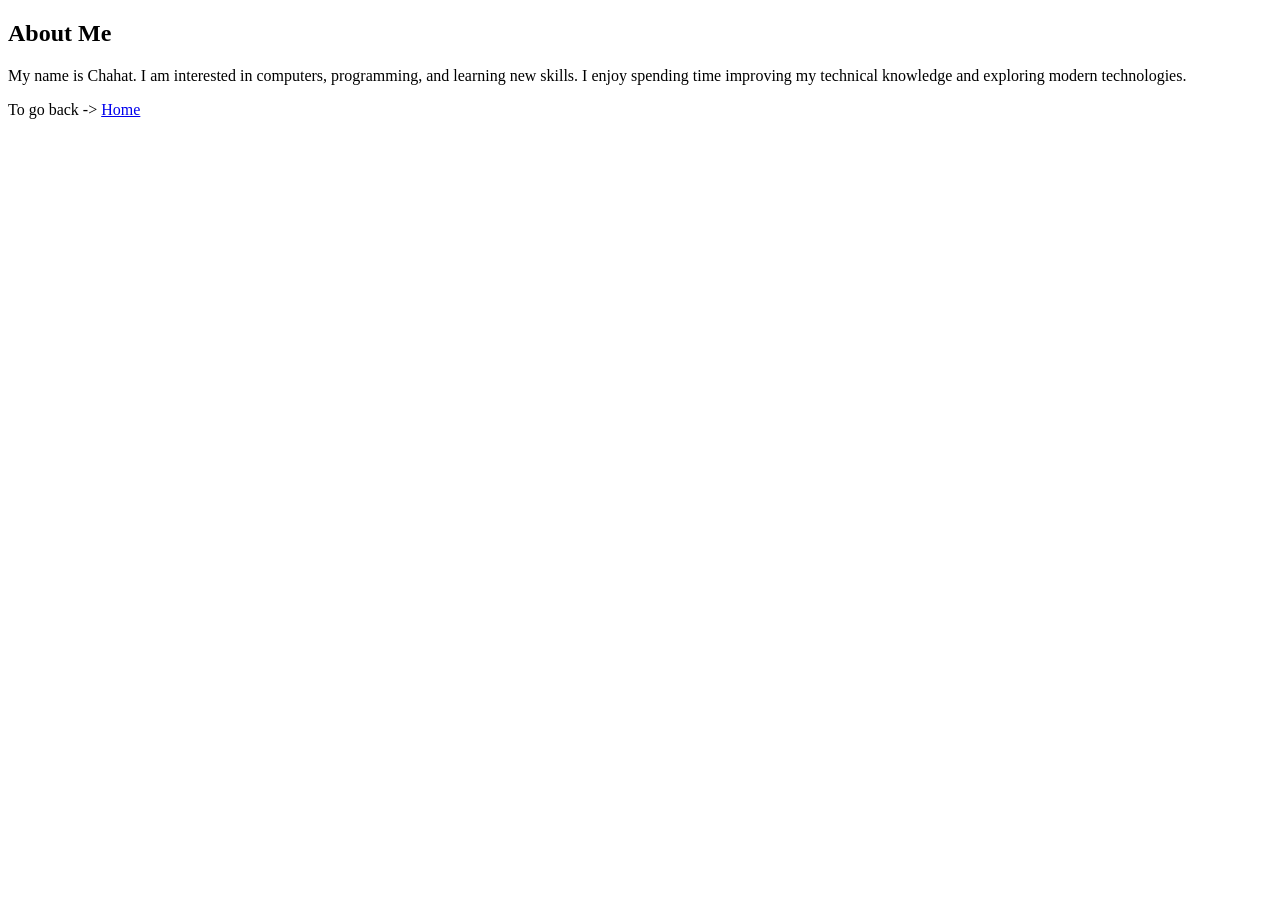
==== about.html @ f67f27fa "Initial commit with assignment files" ====
<!doctype html>
<html lang="en">
  <head>
    <meta charset="UTF-8" />
    <title>About Me</title>
  </head>
  <body>
    <h2>About Me</h2>

    <p>
      My name is Chahat. I am interested in computers, programming, and learning
      new skills. I enjoy spending time improving my technical knowledge and
      exploring modern technologies.
    </p>

    <p>To go back -> <a href="index.html">Home</a></p>
  </body>
</html>
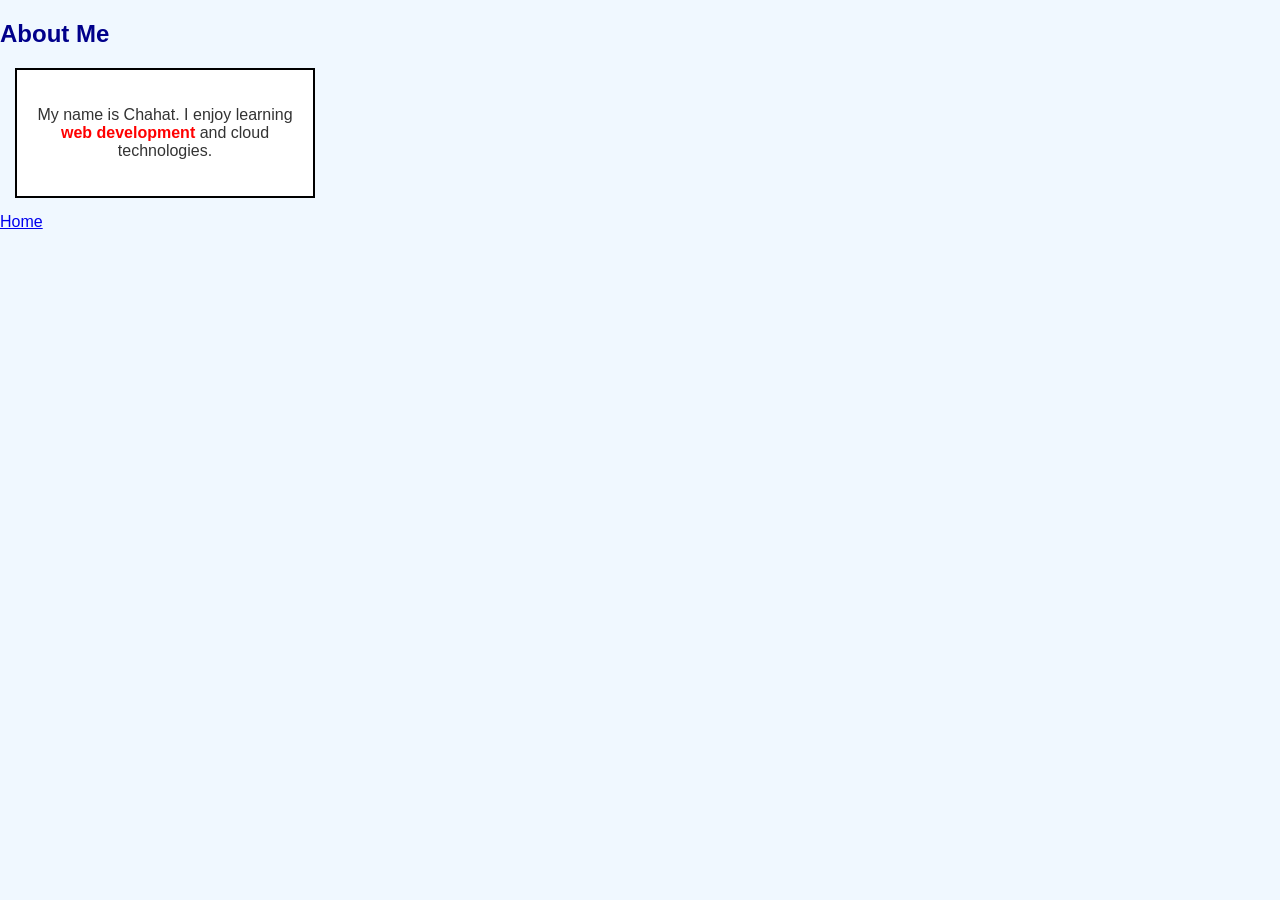
==== commit cff9c3eb: "Refactor HTML structure and enhance styling for About, Feedback, and Home pages" ====
--- a/about.html
+++ b/about.html
@@ -1,18 +1,22 @@
 <!doctype html>
+
 <html lang="en">
   <head>
     <meta charset="UTF-8" />
     <title>About Me</title>
+    <link rel="stylesheet" href="style.css" />
   </head>
   <body>
     <h2>About Me</h2>
 
-    <p>
-      My name is Chahat. I am interested in computers, programming, and learning
-      new skills. I enjoy spending time improving my technical knowledge and
-      exploring modern technologies.
-    </p>
+    <div class="intro-box box-model">
+      <p>
+        My name is Chahat. I enjoy learning
+        <span class="highlight">web development</span>
+        and cloud technologies.
+      </p>
+    </div>
 
-    <p>To go back -> <a href="index.html">Home</a></p>
+    <a href="index.html">Home</a>
   </body>
 </html>
--- a/style.css
+++ b/style.css
@@ -0,0 +1,75 @@
+body {
+  background-color: #f0f8ff;
+  font-family: Arial, sans-serif;
+  margin: 0;
+}
+
+h1,
+h2 {
+  color: darkblue;
+}
+
+p {
+  font-size: 16px;
+  color: #333;
+}
+
+.intro-box {
+  background-color: lightyellow;
+  text-align: center;
+}
+
+#special-heading {
+  color: crimson;
+}
+
+.highlight {
+  color: red;
+  font-weight: bold;
+}
+
+.box-model {
+  width: 300px;
+  padding: 20px;
+  border: 2px solid black;
+  margin: 15px;
+  box-sizing: border-box;
+  background-color: white;
+}
+
+.navbar {
+  position: fixed;
+  top: 0;
+  width: 100%;
+  background-color: #222;
+  padding: 15px;
+  z-index: 1000;
+}
+
+.navbar a {
+  color: white;
+  text-decoration: none;
+  margin-right: 20px;
+}
+
+.main-content {
+  position: relative;
+  margin-top: 80px;
+  padding: 20px;
+}
+
+.important-box {
+  position: absolute;
+  top: 20px;
+  right: 20px;
+  background-color: greenyellow;
+  padding: 10px;
+  border: 1px solid black;
+}
+
+.sticky-heading {
+  position: sticky;
+  top: 80px;
+  background-color: yellow;
+  padding: 10px;
+}
